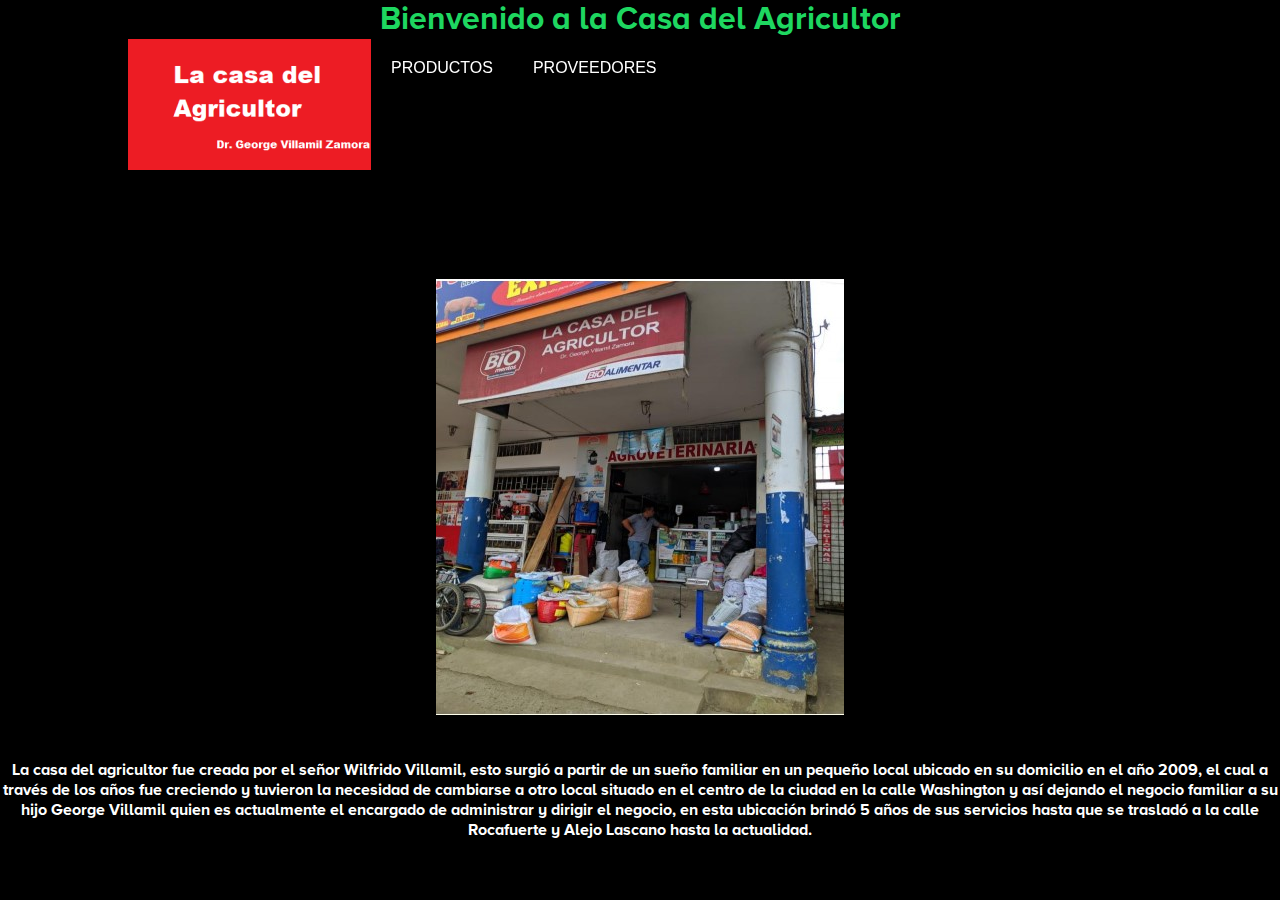
==== principal.html @ 054394c6 "commit inicial" ====
<!DOCTYPE html>
<html lang="en">
<head>
    <meta charset="UTF-8">
    <meta name="viewport" content="width=device-width, initial-scale=1.0">
    <meta http-equiv="X-UA-Compatible" content="ie=edge">
    <title>La Casa del Agricultor</title>
    <link rel="shortcut icon" href="images/favicon.png" type="image/x-icon">
    <link rel="stylesheet" href="css/estilo.css">
</head>
<style>
    @font-face{
    font-family: Proxima Nova;
    src: url("fuentes/proxima_ssv/Proxima\ Nova\ Alt\ Bold.otf") format("opentype");
}
body{
    font-family: Proxima Nova, Arial, Helvetica, sans-serif;
}

</style>
<body>
<h1>Bienvenido a la Casa del Agricultor</h1>
    <header>
        <section class="wrapper">
            <nav>
                <ul>
                    <li><h1><img src="images/favicon.png" alt="logo"></h1></li>
                    <li><a href="iproducto.html">PRODUCTOS</a></li>
                    <li><a href="iproveedor.html">PROVEEDORES</a></li>
                </ul>
            </nav>
        </section>
    </header>
    <br><br><br><br><br><br><br><br><br><br><br><br>    <img src="images/local.jpg"><br><br><br>
    <p>La casa del agricultor fue creada por el señor Wilfrido Villamil, esto surgió a partir de un
        sueño familiar en un pequeño local ubicado en su domicilio en el año 2009, el cual a través
        de los años fue creciendo y tuvieron la necesidad de cambiarse a otro local situado en el
        centro de la ciudad en la calle Washington y así dejando el negocio familiar a su hijo George
        Villamil quien es actualmente el encargado de administrar y dirigir el negocio, en esta
        ubicación brindó 5 años de sus servicios hasta que se trasladó a la calle Rocafuerte y Alejo
        Lascano hasta la actualidad.</p>
</body>
</html>
---- css/estilo.css ----
@font-face{
    font-family: Proxima Nova;
    src: url("fuentes/proxima_ssv/Proxima\ Nova\ Alt\ Bold.otf") format("opentype");
}

body{
    font-family: Proxima Nova, Arial, Helvetica, sans-serif;
}

body{
    text-align: center;
}

body{
    background-color: black;
    color: white;
}

h1{
    color:#1ED760;
}

*{
    padding: 0;
    margin: 0;
}

p{
    margin-bottom: 20px;
}

.wrapper {
    width: 80%;
    margin: auto;
    overflow: hidden;
}

header{
    background: rgba(0,0,0,0.9);
    width: 100%;
    position: fixed;
    z-index: 10;
}

nav{
    float: left;
}

nav ul{
    list-style: none;
    overflow: hidden;
}

nav ul li {
    float: left;
    font-family: Arial, sans-serif;
    font-size: 16px;
}

nav ul li a{
    display: block;
    padding: 20px;
    color: #fff;
    text-decoration: none;
}

nav ul li:hover{
    background: #3ead47;
}

.contenido{
    padding-top: 80px;
}

.lorem{
    color: white;
}

.encabezado{
    align-items: center;
}

.button {
	font: 700 1em Tahoma, Arial, Verdana, sans-serif;
	color: #fff; background-color: #59B0E5;
	border: 1px solid #0074a5;
	border-top: 1px solid #004370;
	border-left: 1px solid #004370;
	cursor: pointer;
}
.button {
	width: auto; /* ie */
	overflow: visible; /* ie */
	padding: 3px 8px 2px 6px; /* ie */
}

.button[type] {
	padding: 4px 8px 4px 6px; /* firefox */
}
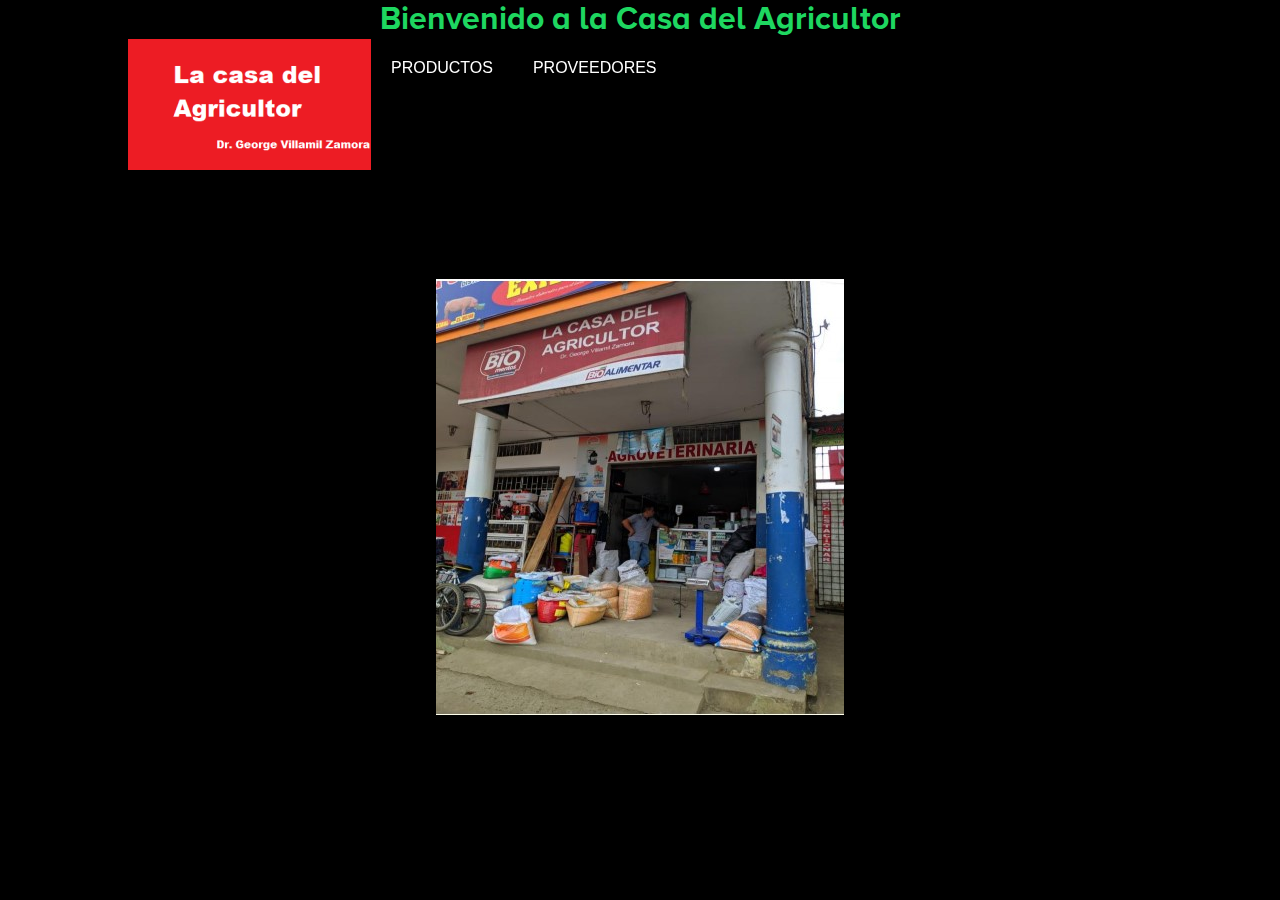
==== commit 149f05d2: "cambio" ====
--- a/principal.html
+++ b/principal.html
@@ -32,12 +32,5 @@
         </section>
     </header>
     <br><br><br><br><br><br><br><br><br><br><br><br>    <img src="images/local.jpg"><br><br><br>
-    <p>La casa del agricultor fue creada por el señor Wilfrido Villamil, esto surgió a partir de un
-        sueño familiar en un pequeño local ubicado en su domicilio en el año 2009, el cual a través
-        de los años fue creciendo y tuvieron la necesidad de cambiarse a otro local situado en el
-        centro de la ciudad en la calle Washington y así dejando el negocio familiar a su hijo George
-        Villamil quien es actualmente el encargado de administrar y dirigir el negocio, en esta
-        ubicación brindó 5 años de sus servicios hasta que se trasladó a la calle Rocafuerte y Alejo
-        Lascano hasta la actualidad.</p>
 </body>
 </html>